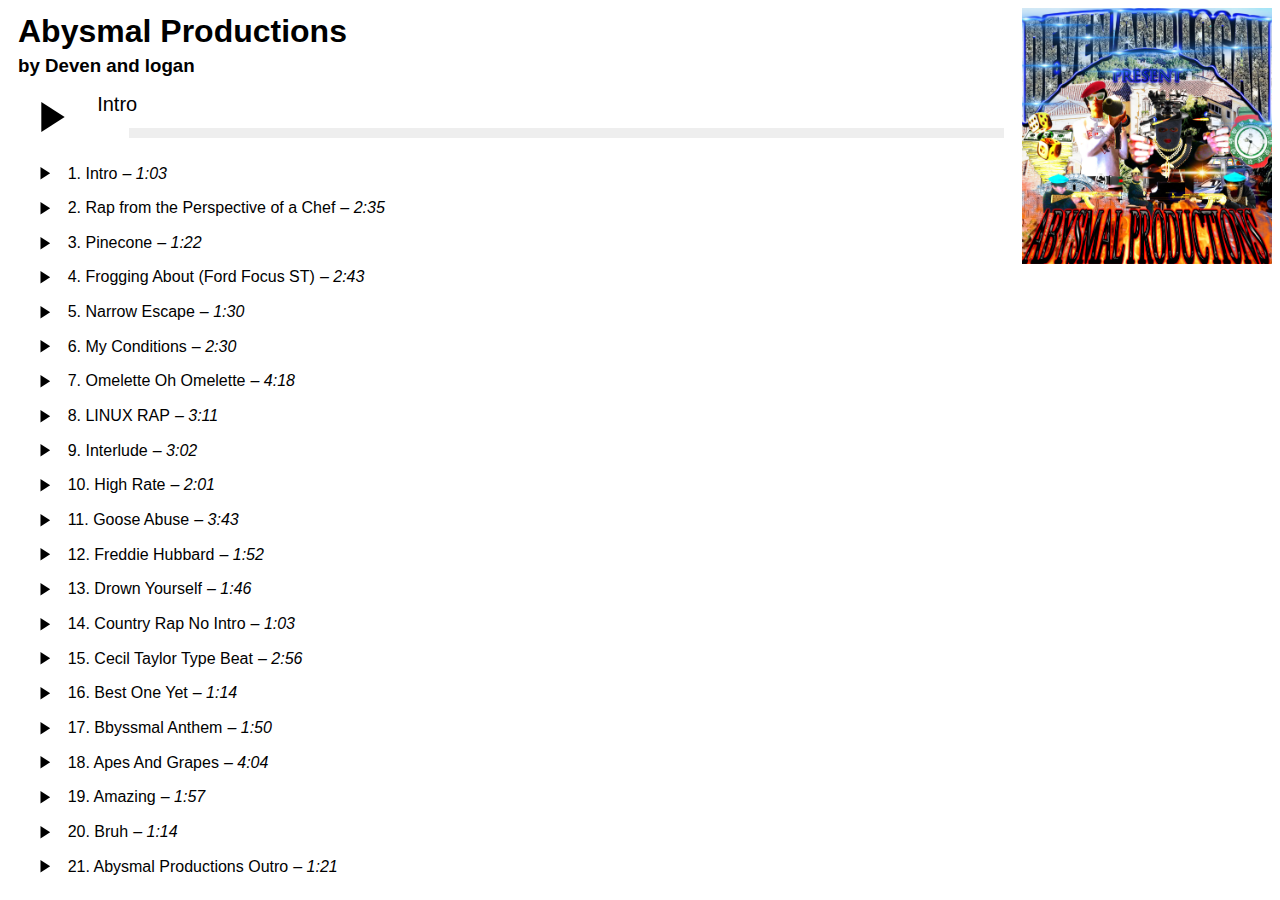
==== assets/abprod1.html @ cd1d9bf9 "ballsack" ====
<!DOCTYPE html>
<html>
  <head>
    <meta charset="utf-8">
    <meta http-equiv="X-UA-Compatible" content="IE=edge,chrome=1">
    <title>Abysmal Productions by Deven and Logan</title>
    <meta name="viewport" content="width=device-width, initial-scale=1">
    <meta name="ALBUM" content="MUSIC" />
  </head>

  <style type="text/css">
    body {font-family:arial,helvetica,sans-serif; 
          background-image:url('https://www.solidbackgrounds.com/images/1920x1080/1920x1080-black-solid-color-background.jpg');}
        </style>


  <body>
    <svg style="display: none;" xmlns="http://www.w3.org/2000/svg" width="24" height="24">
      <symbol id="icon_play" viewBox="0 0 24 24"><polygon points="5 3 19 12 5 21 5 3"></polygon></symbol>
      <symbol id="icon_pause" viewBox="0 0 24 24"><rect x="6" y="4" width="4" height="16"></rect><rect x="14" y="4" width="4" height="16"></rect></symbol>
    </svg>
    <div class="column_left">
      
      <h1><span class="album">Abysmal Productions</span></h1>
      
      
      <h3>by <span class="artist">Deven and logan</span></h3>
      
      <div class="player">
        <button class="play paused">
          <svg class="icon">
            <use xlink:href="#icon_play"/>
          </svg>
        </button>
        <div class="player_tools">
          <p class="title"></p>
          <input type="range" min="0" max="1000" value="0" class="slider">
        </div>
      </div>
      <ul class="song_list">
        
        <li>
          <button class="play paused" data-song="01 intro.mp3"> </button>
          <p>
            1.
            <span class="title">
            
              Intro
            
            </span>
          </p> <i>– 1:03</i></li>
          

        <li>
          <button class="play paused" data-song="02 rap_from_the_perpective_of_a_chef_audible.mp3"> </button>
          <p>
            2.
            <span class="title">
            
              Rap from the Perspective of a Chef
          
            </span>
          </p> <i>– 2:35</i></li>
          

        <li>
          <button class="play paused" data-song="03 pinecone.mp3"> </button>
          <p>
            3.
            <span class="title">
            
              Pinecone
            
            </span>
          </p> <i>– 1:22</i></li>
          

        <li>
          <button class="play paused" data-song="04 frogging_about_ford_focus_st.mp3"> </button>
          <p>
            4.
            <span class="title">
            
              Frogging About (Ford Focus ST)
            
            </span>
          </p> <i>– 2:43</i></li>
          

        <li>
          <button class="play paused" data-song="05 narrow escape.mp3"> </button>
          <p>
            5.
            <span class="title">
            
              Narrow Escape
            
            </span>
          </p> <i>– 1:30</i></li>
          

        <li>
          <button class="play paused" data-song="06 my conditions.mp3"> </button>
          <p>
            6.
            <span class="title">
            
              My Conditions
            
            </span>
          </p> <i>– 2:30</i></li>
          

        <li>
          <button class="play paused" data-song="07 Omelette Oh Omelette.mp3"> </button>
          <p>
            7.
            <span class="title">
            
              Omelette Oh Omelette
            
            </span>
          </p> <i>– 4:18</i></li>
          

        <li>
          <button class="play paused" data-song="08 LINUX RAP.mp3"> </button>
          <p>
            8.
            <span class="title">
            
              LINUX RAP
            
            </span>
          </p> <i>– 3:11</i></li>
          

        <li>
          <button class="play paused" data-song="09 interlude.mp3"> </button>
          <p>
            9.
            <span class="title">
            
              Interlude
            
            </span>
          </p> <i>– 3:02</i></li>
          

        <li>
          <button class="play paused" data-song="10 high rate.mp3"> </button>
          <p>
            10.
            <span class="title">
            
              High Rate
            
            </span>
          </p> <i>– 2:01</i></li>
          

        <li>
          <button class="play paused" data-song="11 goose abuse.mp3"> </button>
          <p>
            11.
            <span class="title">
            
              Goose Abuse
            
            </span>
          </p> <i>– 3:43</i></li>
          

        <li>
          <button class="play paused" data-song="12 freddie hubbard.mp3"> </button>
          <p>
            12.
            <span class="title">
            
             Freddie Hubbard
            
            </span>
          </p> <i>– 1:52</i></li>
          

        <li>
          <button class="play paused" data-song="13 drown yourself.mp3"> </button>
          <p>
            13.
            <span class="title">
            
              Drown Yourself
            
            </span>
          </p> <i>– 1:46</i></li>
          

        <li>
          <button class="play paused" data-song="14 country rap no intro.mp3"> </button>
          <p>
            14.
            <span class="title">
            
              Country Rap No Intro
            
            </span>
          </p> <i>– 1:03</i></li>
          

        <li>
          <button class="play paused" data-song="15 Cecil Taylor Type Beat.mp3"> </button>
          <p>
            15.
            <span class="title">
            
              Cecil Taylor Type Beat
            
            </span>
          </p> <i>– 2:56</i></li>
          

        <li>
          <button class="play paused" data-song="16 Best One Yet.mp3"> </button>
          <p>
            16.
            <span class="title">
            
              Best One Yet
            
            </span>
          </p> <i>– 1:14</i></li>
          

        <li>
          <button class="play paused" data-song="17 abyssmal_anthem.mp3"> </button>
          <p>
            17.
            <span class="title">
            
              Bbyssmal Anthem
            
            </span>
          </p> <i>– 1:50</i></li>
          

        <li>
          <button class="play paused" data-song="18 apes and grapes.mp3"> </button>
          <p>
            18.
            <span class="title">
            
              Apes And Grapes
            
            </span>
          </p> <i>– 4:04</i></li>
          

        <li>
          <button class="play paused" data-song="19amazing.mp3"> </button>
          <p>
            19.
            <span class="title">
            
              Amazing
            
            </span>
          </p> <i>– 1:57</i></li>
          

        <li>
          <button class="play paused" data-song="20 bruh_retar.mp3"> </button>
          <p>
            20.
            <span class="title">
            
              Bruh
            
            </span>
          </p> <i>– 1:14</i></li>
          

        <li>
          <button class="play paused" data-song="21 abysmal_productions_outro.mp3"> </button>
          <p>
            21.
            <span class="title">
            
              Abysmal Productions Outro
        
            </span>
          </p> <i>– 1:21</i></li>
          
      </ul>
     
    </div>
    
    <div class="column_right">
      <img src="ABPROD cover 1.jpg" class="cover"/>
    </div>
    
    <script>
      function make_button(icon) {
        return `<svg class="icon"><use xlink:href="#icon_${icon}"/></svg>`;
      }
      function set_button_state(button, playing) {
        button.classList.add(playing ? "playing" : "paused");
        button.classList.remove(playing ? "paused" : "playing");
        button.innerHTML = make_button(playing ? "pause" : "play");
      }
      const audio = new Audio();
      const slider = document.querySelector(".slider");
      const play_buttons = document.querySelectorAll(".song_list .play");
      const big_button = document.querySelector(".player .play");
      const player_title = document.querySelector(".player p");
      let last_played = -1;
      let slider_locked = false;
      function reset_player() {
        last_played = -1;
        if (play_buttons.length ) {
            player_title.textContent = play_buttons[0].parentElement.querySelector(".title").textContent;
            audio.src = play_buttons[0].dataset.song;
        }
        window.setTimeout(() => slider.value = 0, 0);
      }
      reset_player();
      slider.oninput = (event) => {
        slider_locked = true;
        audio.pause();
      };
      slider.onchange = (event) => {
        let time = slider.value / 1000 * audio.duration;
        audio.play();
        audio.currentTime = time;
        slider_locked = false;
      };
      audio.onplay = (event) => {
        set_button_state(big_button, true);
        if (last_played != -1) {
          set_button_state(play_buttons[last_played], true);
        }
      };
      audio.onpause = (event) => {
        set_button_state(big_button, false);
        if (last_played != -1) {
          set_button_state(play_buttons[last_played], false);
        }
      };
      audio.onended = (event) => {
        if (last_played != -1 && last_played + 1 < play_buttons.length) {
          play_buttons[last_played + 1].onclick();
        } else {
          reset_player();
        }
      };
      audio.ontimeupdate = (event) => {
        if (slider_locked == false) {
          slider.value = (audio.currentTime / audio.duration) * 1000;
        }
      };
      big_button.onclick = (event) => {
        if (last_played == -1) {
          play_buttons[0].onclick();
        } else if (audio.paused || audio.ended) {
          audio.play();
        } else {
          audio.pause();
        }
      };
      play_buttons.forEach((e, idx) => {
        e.onclick = function() {
          if (last_played == idx) {
            if (audio.paused || audio.ended) {
              audio.play();
            } else {
              audio.pause();
            }
            return;
          }
          audio.pause();
          last_played = idx;
          audio.src = e.dataset.song;
          player_title.textContent = e.parentElement.querySelector(".title").textContent;
          audio.onloadeddata = (event) => {
            audio.play();
            audio.onloadeddata = null;
          };
          play_buttons.forEach(el => {
            set_button_state(el, false);
          });
          set_button_state(e, true);
          set_button_state(big_button, true);
        };
        set_button_state(e, false);
      });
    </script>
    <style type="text/css">
body {
  font-family: sans-serif;
  
    background: #ffffff;
  
  color: #000000;
  display: flex;
  flex-flow: row nowrap;
}

.column_left {
  flex: 1 1 auto;
}

.column_right {
  width: 250px;
  flex: 0 1 auto;
}

@media (max-width: 500px) {
  body {
    flex-flow: row wrap-reverse;
  }

  .column_right {
    width: 100%;
  }
}

.cover {
  width: 100%;
}

li, .player {
  display: flex;
  align-items: center;
}

button {
  background-color: #ffffff;
  color: #000000;
  
    border: 0;
  
  text-align: center;
  vertical-align: middle;
  cursor: pointer;
  box-sizing: border-box;
  line-height: 0;
  
    border-radius: 0;
    padding: 0.3em;
  
  
}
button span {
  line-height: 1.5;
}

.icon {
  
    fill: currentColor;
    stroke: 0;
  
  stroke-width: 2;
  stroke-linecap: round;
  stroke-linejoin: round;
  width: 1.25em;
  height: 1.25em;
  vertical-align: middle;
}

.player button.play {
  font-size: 2em;
}

.song_list button.play, .player button.play {
  overflow: hidden;
  margin: 5px;
  flex-shrink: 0;
}

.player_tools {
  flex-grow: 1;
  display: flex;
  flex-direction: column;
  padding: 0px 10px;
}

.player .title {
  font-size: 125%;
  margin: 0 0 0.5em;
}

.song_list {
  margin: 5px 20px;
  padding: 0;
}

.song_list p {
    margin: 0 5px;
}

.album, .artist, .title {
  color: #000000;
}

h1, h2, h3, .player {
  margin: 5px 10px;
}

.slider {
  -webkit-appearance: none;
  width: 100%;
  height: 10px;
  box-sizing: border-box;
  background-color: #ffffffaa;
  background-image: linear-gradient(#0001, #0001);
  outline: none;
  -webkit-transition: .2s;
  transition: opacity .2s;
  
    border: 0;
  
  
    border-radius: 0;
  
}

/* if we merge the slider-thumb styles, it breaks chrome support :c */
.slider::-webkit-slider-thumb {
  -webkit-appearance: none;
  width: 30px;
  height: 15px;
  box-sizing: border-box;
  cursor: pointer;
  background: #ffffff;
  border-radius: 0;
  
    border: 0;
  
  
    border-radius: 0;
  
  
}

.slider::-moz-range-thumb {
  width: 30px;
  height: 15px;
  box-sizing: border-box;
  cursor: pointer;
  background: #ffffff;
  border-radius: 0;
  
    border: 0;
  
  
    border-radius: 0;
  
  
}
.madewith, .madewith a {
  color: #000000;
}
.madewith {
  color: #000000;
  font-size: 70%;
  opacity: .5;
}


    </style>
  </body>
</html>
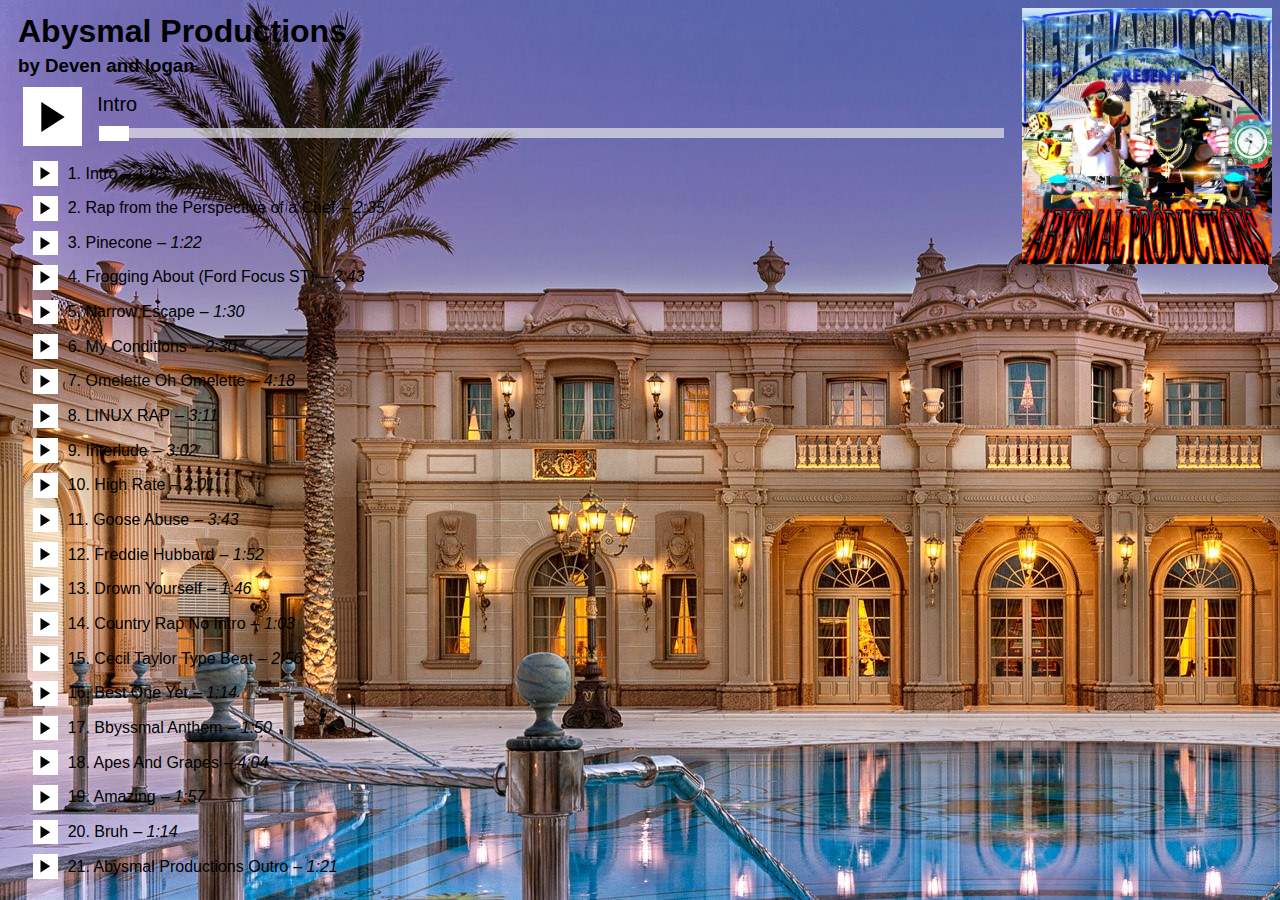
==== commit 5e68e00d: "lines" ====
--- a/assets/abprod1.html
+++ b/assets/abprod1.html
@@ -397,7 +397,7 @@
 body {
   font-family: sans-serif;
   
-    background: #ffffff;
+  background-image:url('ballinginthemnaisdinnnn.jpg');
   
   color: #000000;
   display: flex;
